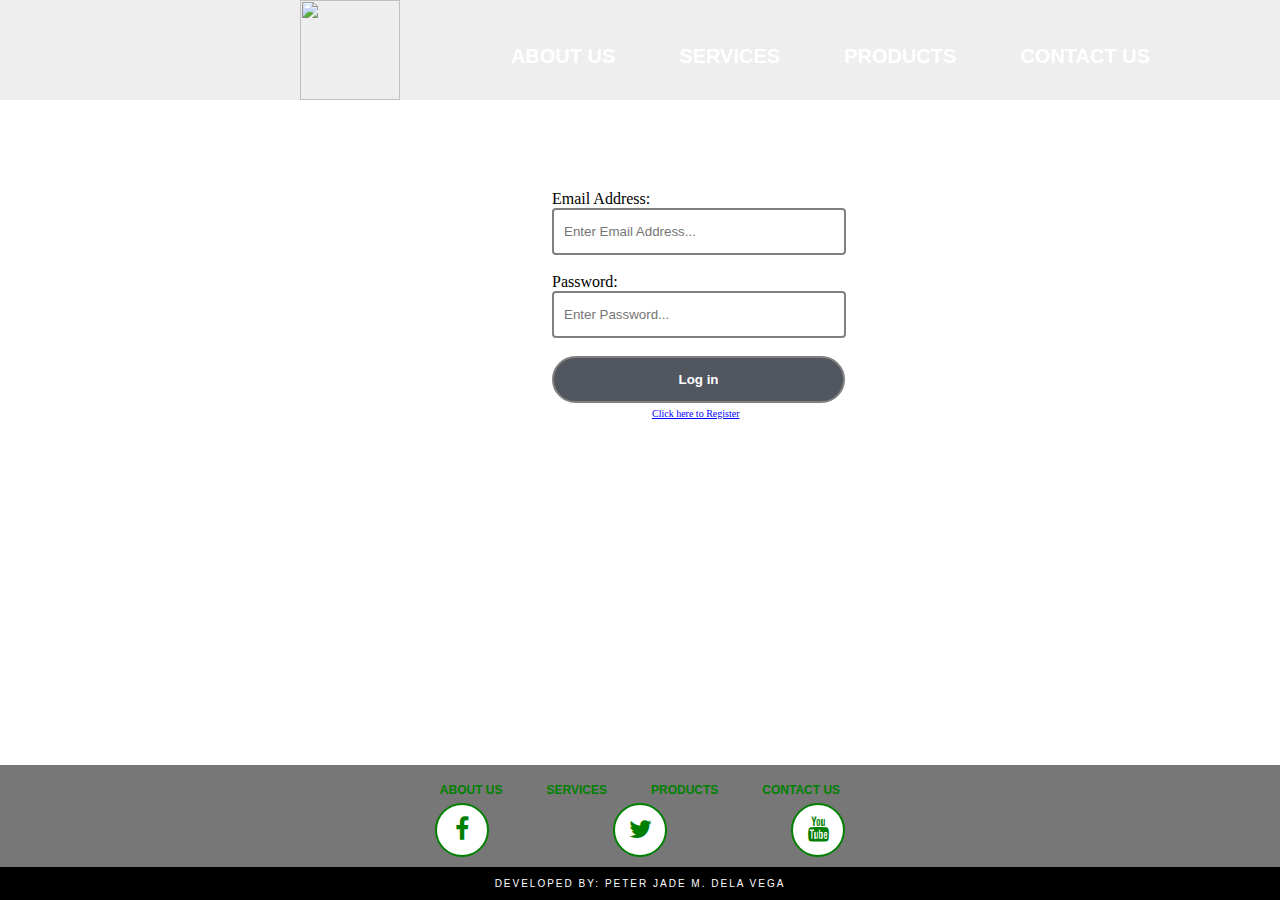
==== index.html @ c0bb3183 "Update index.html" ====
<!DOCTYPE html>
<html lang="en">

<head>
<title> Home Page </title>
<link rel="stylesheet" href="style.css" type="text/css">
<link rel="stylesheet" type="text/css" href="https://cdnjs.cloudflare.com/ajax/libs/font-awesome/4.7.0/css/font-awesome.min.css">﻿
</head>
<body>

<div id="container">
	<div id="main"> 
		<nav>
		<a href="https://pejade14.github.io/sample-website/index.html"><img src="pj.png" class="img"></a>
			<ul>
				<li><a href="#">About Us</a></li>
			<li><a href="#">Services</a></li>
			<li><a href="#">Products</a></li>
			<li><a href="#">Contact Us</a></li>
			</ul>
			</nav>
	</div>
	<div id="form">
	<form class="box">
				<label>Email Address:</label></br>
				<input type="text" placeholder="Enter Email Address..."></br>
				<label>Password:</label></br>
				<input type="password" placeholder="Enter Password..."></br>
				<input type="submit" value="Log in">
				<a href="https://pejade14.github.io/sample-website/registration.html">Click here to Register</a>
				</form>
				</div>
	
	</div>
</div>

<footer id="footer">
<div class="footer-top">
<div class="menu">
		<ul>
			<li><a href="#">About Us</a></li>
			<li><a href="#">Services</a></li>
			<li><a href="#">Products</a></li>
			<li><a href="#">Contact Us</a></li>
		</ul>
		<div class="icons">
		<ul>
			<li><a href="https://www.facebook.com" target="blank"><i class="fa fa-facebook"></i></a></li>
			<li><a href="https://twitter.com" target="blank"><i class="fa fa-twitter"></i></a></li>
			<li><a href="https://youtube.com" target="blank"><i class="fa fa-youtube"></i></a></li>
		</ul>
		</div>
		</div>
		</div>
<div class="footer-bot">
	<p>DEVELOPED BY:  <a href="https://www.facebook.com/akosipejade14">PETER JADE M. DELA VEGA </a></p>
		</div>
</footer>

</body>
</html>
---- style.css ----
body {
	margin: 0;
	padding: 0;
}

html, body {
	height: 100%;
}

.img {
	height: 100px;
	width: 100px;
	margin-left: 300px;
}

nav{
	width: 100%;
	height: 100px;
	background-color: #0001;
	line-height: 80px;
	position: fixed;
}

nav ul {
	float: right;
	margin-right: 100px;
}
nav ul li {
	display: inline-block;
	margin: 0px 30px;
	list-style-type: none;
	
}

nav ul li a{
	text-decoration:none;
	font-family: arial;
	font-size: 20px;
	font-weight: 600;
	color: white;
	text-transform: uppercase;
}

nav ul li a:hover{
	color: grey;
}

#container {
	min-height: 100%;
	background-image: url("img.jpg");
	background-size: cover;
	background-repeat: no-repeat;
}

#main {
	overflow: auto;
	padding-bottom: 50px;
	margin-top: -18px;
}

.box{
	margin-left: 40%;
	width:300px;
	border-radius: 8px;
	padding: 40px;
	background: white;
}

#form {
	padding-top: 100px;
	padding-bottom: 200px;
}

#form a{
	margin-left: 100px;
	font-size: 10px;
	color: blue;
}
#form a:hover{
	color:red;
}

.box input[type="text"],.box input[type="password"]{
	border: 0;
	width:270px;
	background: none;
	display: block;
	text-align: left;
	border: 2px solid grey;
	padding: 14px 10px;
	outline: none;
	color: green;
	border-radius: 4px;
}
.box input[type="text"]:focus,.box input[type="password"]:focus{
	border-color: black;
}

.box input[type="submit"]{
	border: 0;
	font-weight: 600;
	width:293px;
	background: #52565e;
	display: block;
	text-align: center;
	border: 2px solid grey;
	padding: 14px 10px;
	outline: none;
	color: white;
	border-radius: 32px;
	cursor: pointer;
}

.box input[type="submit"]:hover{
	background:grey;
	border-color: black;
	color: green;
}

#footer {
	position: relative;
	height: 100px;
	margin-top: -135px;
	clear: both;
}

.footer-top{
	width: auto;
	height: auto;
	margin: auto;
	background: #0008;
	padding: 10px;
}
.menu {
	width: 100%;
	height: auto;
	margin: auto;
	margin-top: 5px;
}
.menu ul {
	margin:0px;
	padding: 0px;
	text-align: center;
}
.menu ul li {
	display: inline-block;
	margin: 0px 20px;
}

.menu ul li a{
	text-decoration:none;
	font-family: arial;
	font-size: 12px;
	font-weight: 600;
	color: green;
	text-transform: uppercase;
}

.menu ul li a:hover{
	color: #00ff00;
}

.icons {
	width: 100%;
	height: auto;
	margin: auto;
	margin-top: 5px;
}
.icons ul {
	margin: 0px;
	padding: 0px;
	text-align: center;
}
.icons ul li{
display: inline-block;
width: 50px;
height: 50px;
margin: 0px 60px;
border-radius: 100%;
background: white;
border: 2px solid green;
}

.icons ul li a{
	color: green;
	font-size: 25px;
	display: block;
}

.icons ul li a i{
	line-height: 50px;
}

.icons ul li:hover {
	background: green;
	border: 2px solid white;
}
.icons ul li a:hover {
	color: white;
}

.footer-bot{
	width: auto;
	height: auto;
	margin: auto;
	background: #000;
	padding: 1px;
}
.footer-bot p{
	font-family: arial;
	font-size: 10px;
	text-align: center;
	color: white;
	font-weight: 500;
	letter-spacing: 2px;
}
.footer-bot p a{
	text-decoration:none;
	color: white;
}
.footer-bot p a:hover{
	color: grey;
}
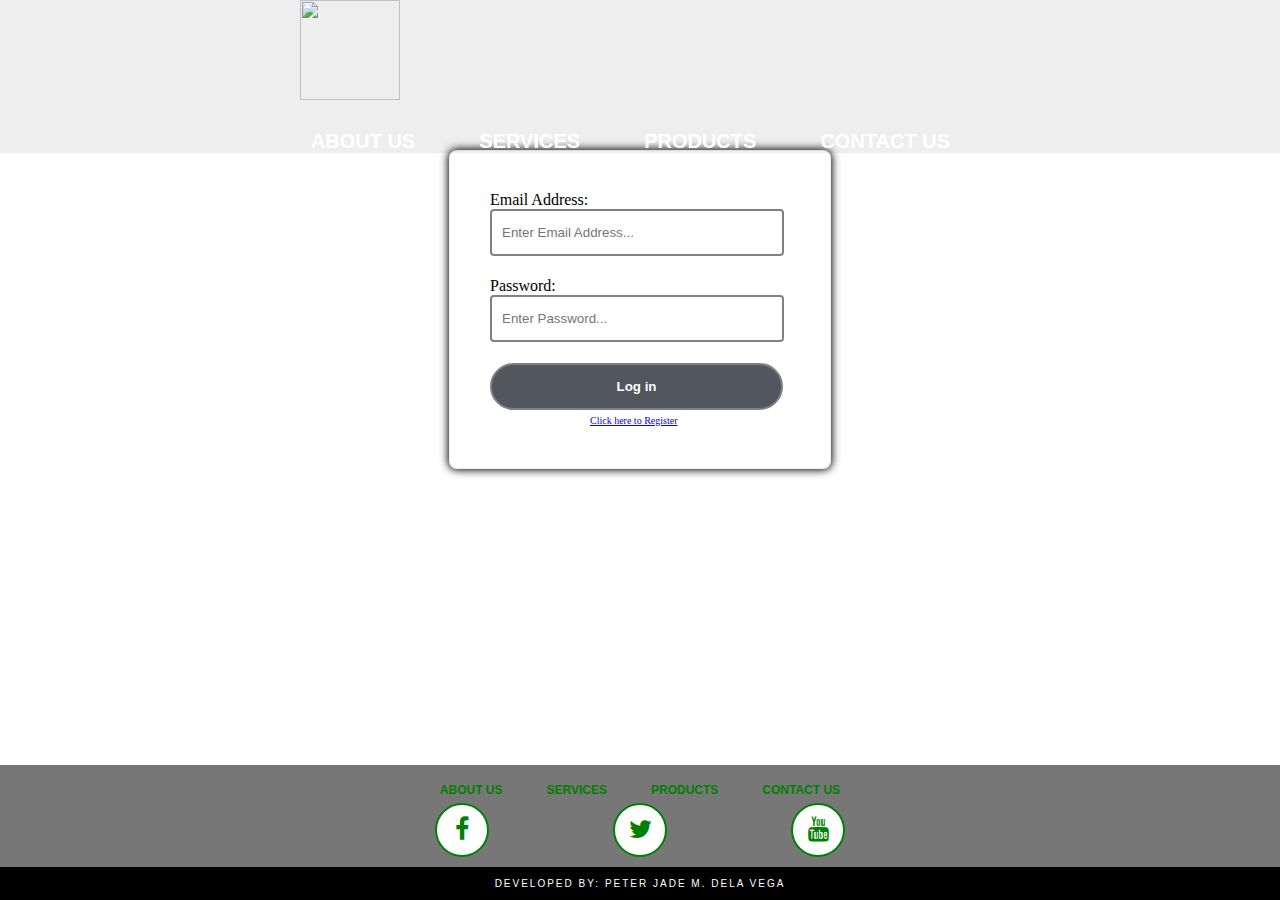
==== commit cc22cf7d: "Update index.html" ====
--- a/index.html
+++ b/index.html
@@ -3,7 +3,8 @@
 
 <head>
 <title> Home Page </title>
-<link rel="stylesheet" href="style.css" type="text/css">
+<script src="js2.js" type="text/javascript"> </script>
+<link rel="stylesheet" type="text/css" href="style.css">
 <link rel="stylesheet" type="text/css" href="https://cdnjs.cloudflare.com/ajax/libs/font-awesome/4.7.0/css/font-awesome.min.css">﻿
 </head>
 <body>
@@ -11,7 +12,7 @@
 <div id="container">
 	<div id="main"> 
 		<nav>
-		<a href="https://pejade14.github.io/sample-website/index.html"><img src="pj.png" class="img"></a>
+		<a href="http://localhost:82/PJ/home.php"><img src="pj.jpg" class="img"></a>
 			<ul>
 				<li><a href="#">About Us</a></li>
 			<li><a href="#">Services</a></li>
@@ -21,13 +22,15 @@
 			</nav>
 	</div>
 	<div id="form">
-	<form class="box">
+	<form class="box" action="#" onsubmit="return login()" name="loginform">
 				<label>Email Address:</label></br>
-				<input type="text" placeholder="Enter Email Address..."></br>
+				<input type="text" placeholder="Enter Email Address..." id="email" autocomplete="off">
+				<div id="login_error" class="val_error"></div></br>
 				<label>Password:</label></br>
-				<input type="password" placeholder="Enter Password..."></br>
-				<input type="submit" value="Log in">
-				<a href="https://pejade14.github.io/sample-website/registration.html">Click here to Register</a>
+				<input type="password" placeholder="Enter Password..." id="pw" autocomplete="off">
+				<div id="pass_error" class="val_error"></div></br>
+				<input type="submit" value="Log in" class="btn">
+				<a href="http://localhost:82/PJ/registration.php">Click here to Register</a>
 				</form>
 				</div>
 	
--- a/style.css
+++ b/style.css
@@ -15,15 +15,17 @@
 
 nav{
 	width: 100%;
-	height: 100px;
+	height: auto;
+	margin: auto;
 	background-color: #0001;
-	line-height: 80px;
 	position: fixed;
 }
 
 nav ul {
+	margin: auto;
+	padding-top: 2%;
 	float: right;
-	margin-right: 100px;
+	margin-right: 300px;
 }
 nav ul li {
 	display: inline-block;
@@ -59,16 +61,27 @@
 }
 
 .box{
-	margin-left: 40%;
-	width:300px;
+	width: 300px;
+	height: auto;
+	margin: auto;
+	float: center;
 	border-radius: 8px;
 	padding: 40px;
-	background: white;
+	background: #FFF1;
+	border: 1px solid #0001;
+	box-shadow: 0 0 8px 1px black;
 }
 
 #form {
 	padding-top: 100px;
 	padding-bottom: 200px;
+}
+
+#form box { 
+	width: 100%;
+	height: auto;
+	margin: auto;
+	float: center;
 }
 
 #form a{
@@ -94,6 +107,7 @@
 }
 .box input[type="text"]:focus,.box input[type="password"]:focus{
 	border-color: black;
+	box-shadow: 0 0 8px 0 black;
 }
 
 .box input[type="submit"]{
@@ -221,3 +235,9 @@
 .footer-bot p a:hover{
 	color: grey;
 }
+
+.val_error{
+	margin-top: 3px;
+	color: red;
+	font-size: 13px;
+}
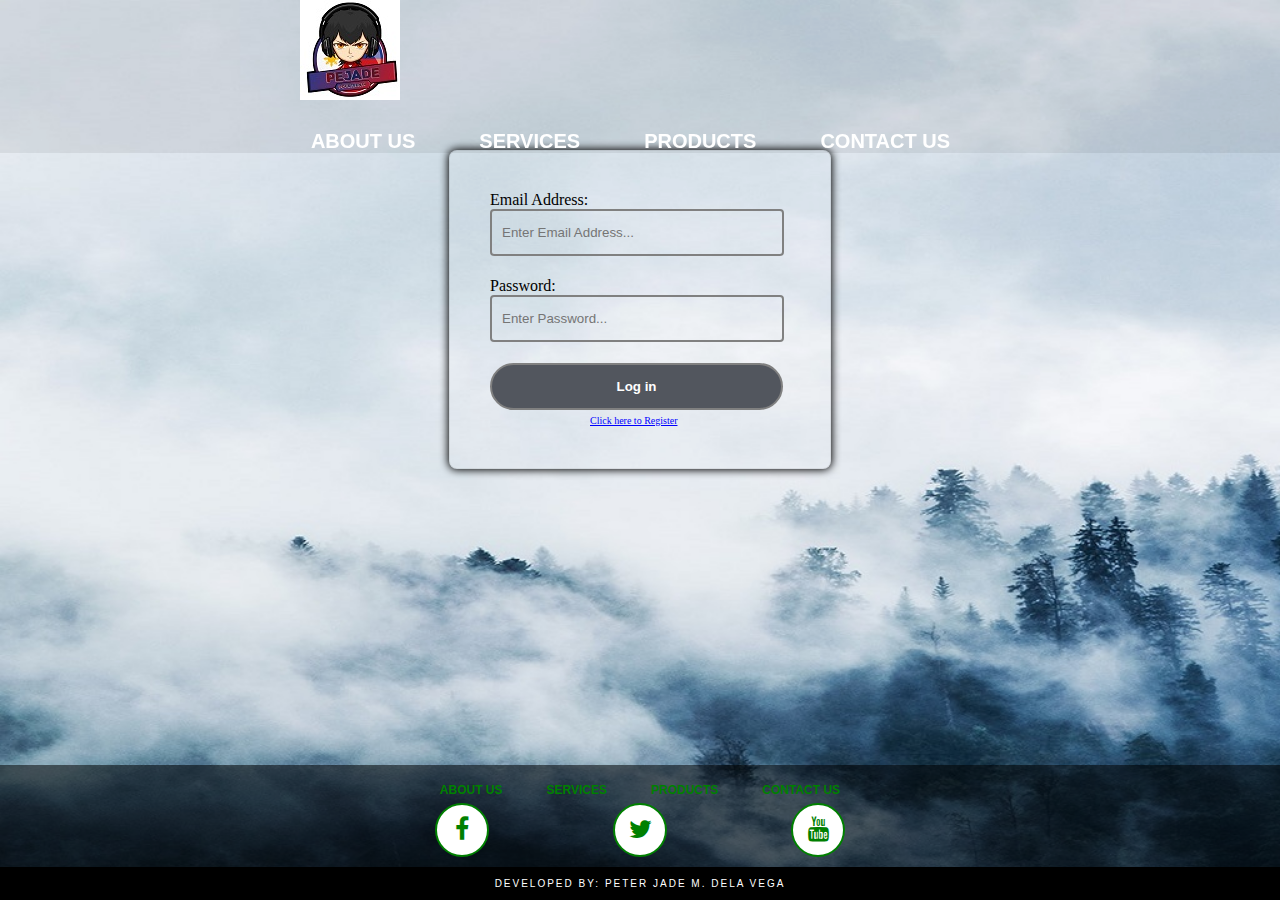
==== commit 03fa7cea: "Update index.html" ====
--- a/index.html
+++ b/index.html
@@ -12,7 +12,7 @@
 <div id="container">
 	<div id="main"> 
 		<nav>
-		<a href="http://localhost:82/PJ/home.php"><img src="pj.jpg" class="img"></a>
+		<a href="https://pejade14.github.io/sample-website/registration.html"><img src="https://pejade14.github.io/sample-website/pj.jpg" class="img"></a>
 			<ul>
 				<li><a href="#">About Us</a></li>
 			<li><a href="#">Services</a></li>
@@ -30,7 +30,7 @@
 				<input type="password" placeholder="Enter Password..." id="pw" autocomplete="off">
 				<div id="pass_error" class="val_error"></div></br>
 				<input type="submit" value="Log in" class="btn">
-				<a href="http://localhost:82/PJ/registration.php">Click here to Register</a>
+				<a href="https://pejade14.github.io/sample-website/registration.html">Click here to Register</a>
 				</form>
 				</div>
 	
